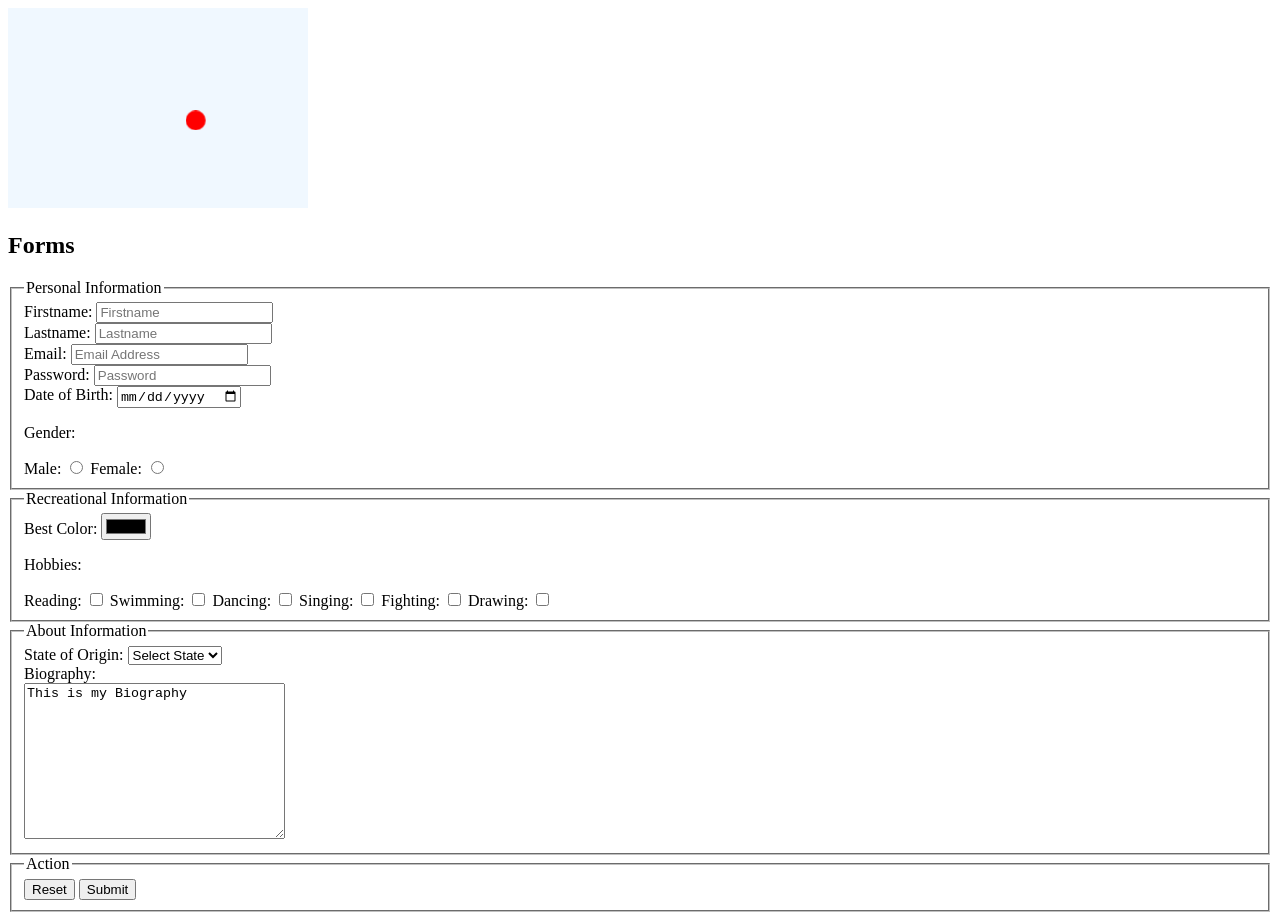
==== index.html @ 25ec6219 "Initial commit" ====
<!DOCTYPE html>
<html lang="en">
<head>
    <meta charset="UTF-8">
    <meta name="viewport" content="width=device-width, initial-scale=1.0">
    <title>Web Dev tutorial</title>
    <link rel="icon" type="image/x-icon" href="./assets/img/logo.jpeg">
    <link rel="stylesheet" href="./css/styles.css">
</head>
<body>
    <marquee behavior="alternate" class="box" direction="down">
        <marquee behavior="alternate">
            <div class="ball"></div>
        </marquee>
    </marquee>

    <h2>Forms</h2>
    <form action="" method="post">
        <fieldset>
            <legend>Personal Information</legend>
            <div>
                <label for="firstname">Firstname:</label>
                <input type="text" placeholder="Firstname" name="firstname" id="firstname" required/>
            </div>
            <div>
                <label for="lastname">Lastname:</label>
                <input type="text" placeholder="Lastname" name="lastname" id="lastname" required/>
            </div>
            <div>
                <label for="email">Email:</label>
                <input type="email" placeholder="Email Address" name="email" id="email" required/>
            </div>
            <div>
                <label for="password">Password:</label>
                <input type="password" placeholder="Password" name="password" id="password" required/>
            </div>
            <div>
                <label for="dob">Date of Birth:</label>
                <input type="date" name="dob" id="dob" required/>
            </div>
            <div>
                <p>Gender:</p>
                <label for="male">Male:</label>
                <input type="radio" name="gender" id="male" value="male" required/>
                <label for="female">Female:</label>
                <input type="radio" name="gender" id="female" value="female" required/>
            </div>
        </fieldset>

        <fieldset>
            <legend>Recreational Information</legend>
            <div>
                <label for="color">Best Color:</label>
                <input type="color" placeholder="Best Color" name="color" id="color"/>
            </div>
            <div>
                <p>Hobbies:</p>
                <label for="reading">Reading:</label>
                <input type="checkbox" name="hobbies" id="reading"/>
                <label for="swimming">Swimming:</label>
                <input type="checkbox" name="hobbies" id="swimming"/>
                <label for="dancing">Dancing:</label>
                <input type="checkbox" name="hobbies" id="dancing"/>
                <label for="singing">Singing:</label>
                <input type="checkbox" name="hobbies" id="singing"/>
                <label for="fighting">Fighting:</label>
                <input type="checkbox" name="hobbies" id="fighting"/>
                <label for="drawing">Drawing:</label>
                <input type="checkbox" name="hobbies" id="drawing"/>
            </div>
            
        </fieldset>

        <fieldset>
            <legend>About Information</legend>
            <div>
                <label for="state">State of Origin:</label>
                <select name="state" id="state">
                    <option value="">Select State</option>
                    <option value="lagos">Lagos</option>
                    <option value="ogun">Ogun</option>
                    <option value="oyo">Oyo</option>
                    <option value="ondo">Ondo</option>
                </select>
            </div>
            <div>
                <label for="bio">Biography:</label><br />
                <textarea name="bio" id="bio" cols="30" rows="10" placeholder="Biography">This is my Biography</textarea>
            </div>
        </fieldset>

        <fieldset>
            <legend>Action</legend>
            <div>
                <input type="reset" value="Reset"/>
                <input type="submit" value="Submit"/>
            </div>
            
        </fieldset>
        
    </form>
</body>
</html>
---- css/styles.css ----
* {
    box-sizing: border-box;
}

.box {
    background-color: aliceblue;
    width: 300px;
    height: 200px;
}

.ball {
    width: 20px;
    height: 20px;
    background-color: red;
    border-radius:100%
}
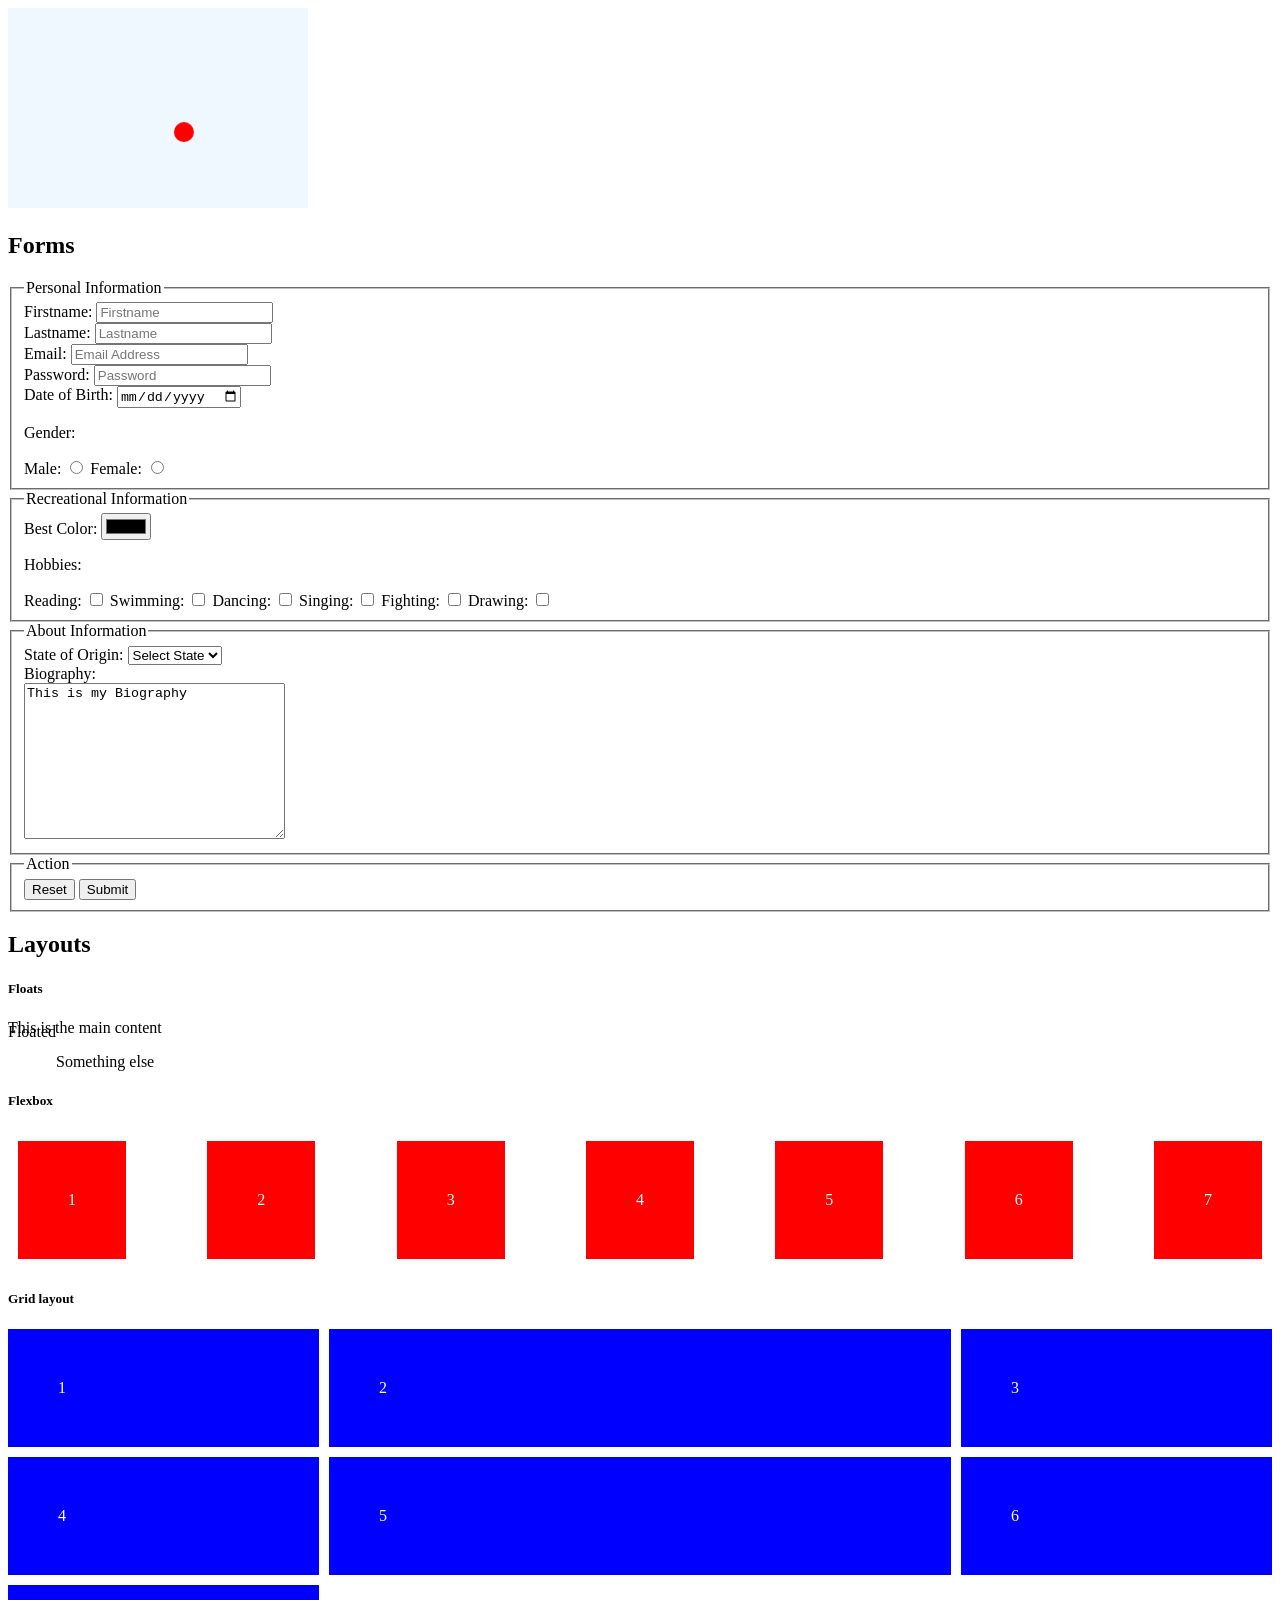
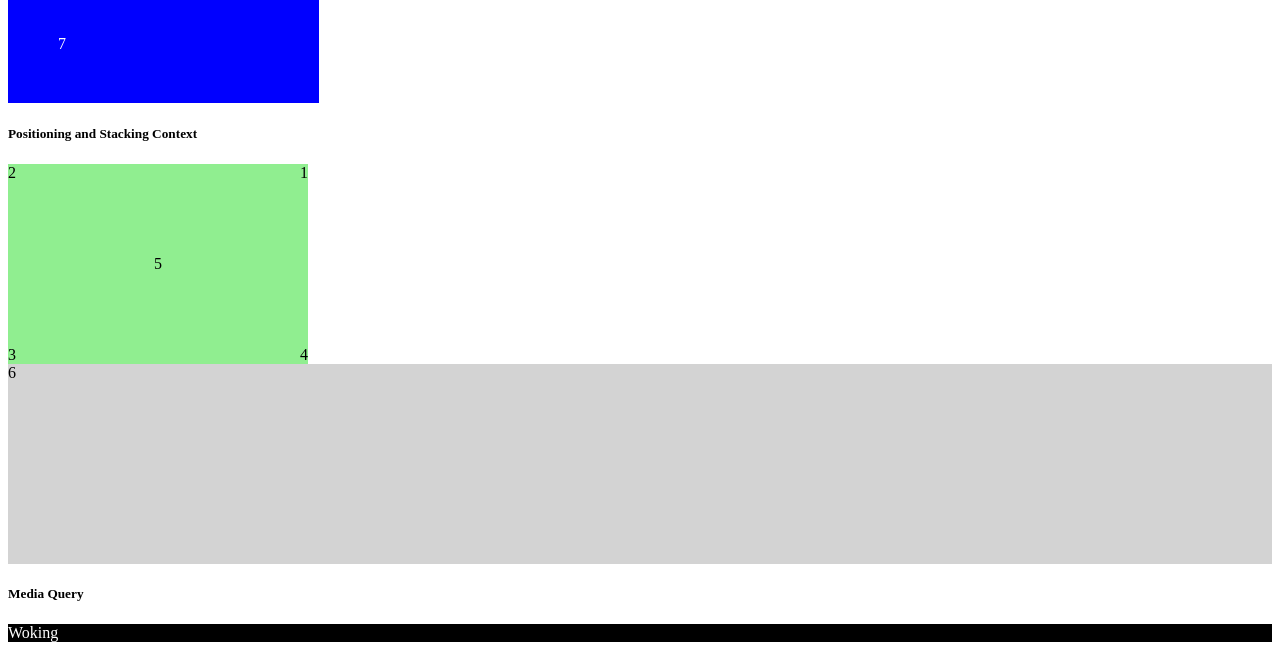
==== commit 813a3427: "1st September" ====
--- a/index.html
+++ b/index.html
@@ -99,5 +99,59 @@
         </fieldset>
         
     </form>
+
+
+    <h2>Layouts</h2>
+    <h5>Floats</h5>
+    <div>
+        <p>This is the main content</p>
+        <p class="float">Floated</p>
+        <p>Something else</p>
+    </div>
+
+    <h5>Flexbox</h5>
+    <div>
+        <div class="flex-container">
+            <div class="flex-box">1</div>
+            <div class="flex-box">2</div>
+            <div class="flex-box">3</div>
+            <div class="flex-box">4</div>
+            <div class="flex-box">5</div>
+            <div class="flex-box">6</div>
+            <div class="flex-box">7</div>
+        </div>
+    </div>
+
+    <h5>Grid layout</h5>
+    <div>
+        <div class="grid-container">
+            <div class="grid-box">1</div>
+            <div class="grid-box">2</div>
+            <div class="grid-box">3</div>
+            <div class="grid-box">4</div>
+            <div class="grid-box">5</div>
+            <div class="grid-box">6</div>
+            <div class="grid-box">7</div>
+        </div>
+    </div>
+
+    <h5>Positioning and Stacking Context</h5>
+    <div>
+        <div class="position-container">
+            <div class="position-right">1</div>
+            <div class="position-left">2</div>
+            <div class="position-bottom">3</div>
+            <div class="position-bottom-right">4</div>
+            <div class="position-center">5</div>
+            
+            <!-- <div class="position-box">7</div> -->
+        </div>
+    </div>
+    <div class="sticky-container">
+        <div class="position-sticky">6</div>
+    </div>
+
+    <h5>Media Query</h5>
+    <div class="stuff">Woking</div>
 </body>
 </html>
--- a/css/styles.css
+++ b/css/styles.css
@@ -13,4 +13,117 @@
     height: 20px;
     background-color: red;
     border-radius:100%
+}
+
+.float {
+    float: left;
+    margin-top: -30px
+}
+
+.flex-container{
+    display: flex;
+    justify-content: space-between;
+    overflow-x: auto;
+}
+
+.flex-box{
+    /* display: flex;
+    justify-content: space-between; */
+    background-color: red;
+    color: white;
+    padding: 50px;
+    margin: 10px;
+    /* max-width: 200px; */
+}
+
+.grid-container{
+    /* display: grid;
+    grid-template-columns: 1fr 1fr 1fr;
+    grid-gap: 10px; */
+    display: grid;
+    grid-template-columns: 1fr 2fr 1fr;
+    grid-gap:10px;
+}
+
+.grid-box{
+    background-color: blue;
+    color: white;
+    padding: 50px;
+    /* margin: 10px; */
+}
+
+.position-container{
+    position: relative;
+    width: 300px;
+    height: 200px;
+    background-color: lightgreen;
+}
+
+.position-left{
+    position: absolute;
+    left: 0;
+    top: 0;
+}
+.position-right{
+    position: absolute;
+    right: 0;
+    top: 0;
+}
+.position-bottom{
+    position: absolute;
+    left: 0;
+    bottom: 0;
+}
+
+.position-bottom-right{
+    position: absolute;
+    right: 0;
+    bottom: 0;
+}
+
+.position-center{
+    position: absolute;
+    left: 50%;
+    top: 50%;
+    transform: translate(-50%, -50%);
+}
+
+.sticky-container{
+    position: relative;
+    height: 200px;
+    /* overflow-y: scroll; */
+    background-color: lightgray;
+}
+
+.position-sticky{
+    position: sticky;
+    top: 0;
+}
+
+.stuff {
+    color: white;
+    background-color: black;
+}
+
+@media screen and (max-width: 600px) {
+    .stuff {
+        background-color: red;
+        color: yellow;
+        display: none;
+    }
+
+    .grid-box{
+        background-color: purple;
+    }
+}
+
+@media screen and (max-width: 200px) {
+    .stuff {
+        background-color: blue;
+        color: white;
+    }
+
+    .grid-box{
+        background-color: orange;
+    }
 }
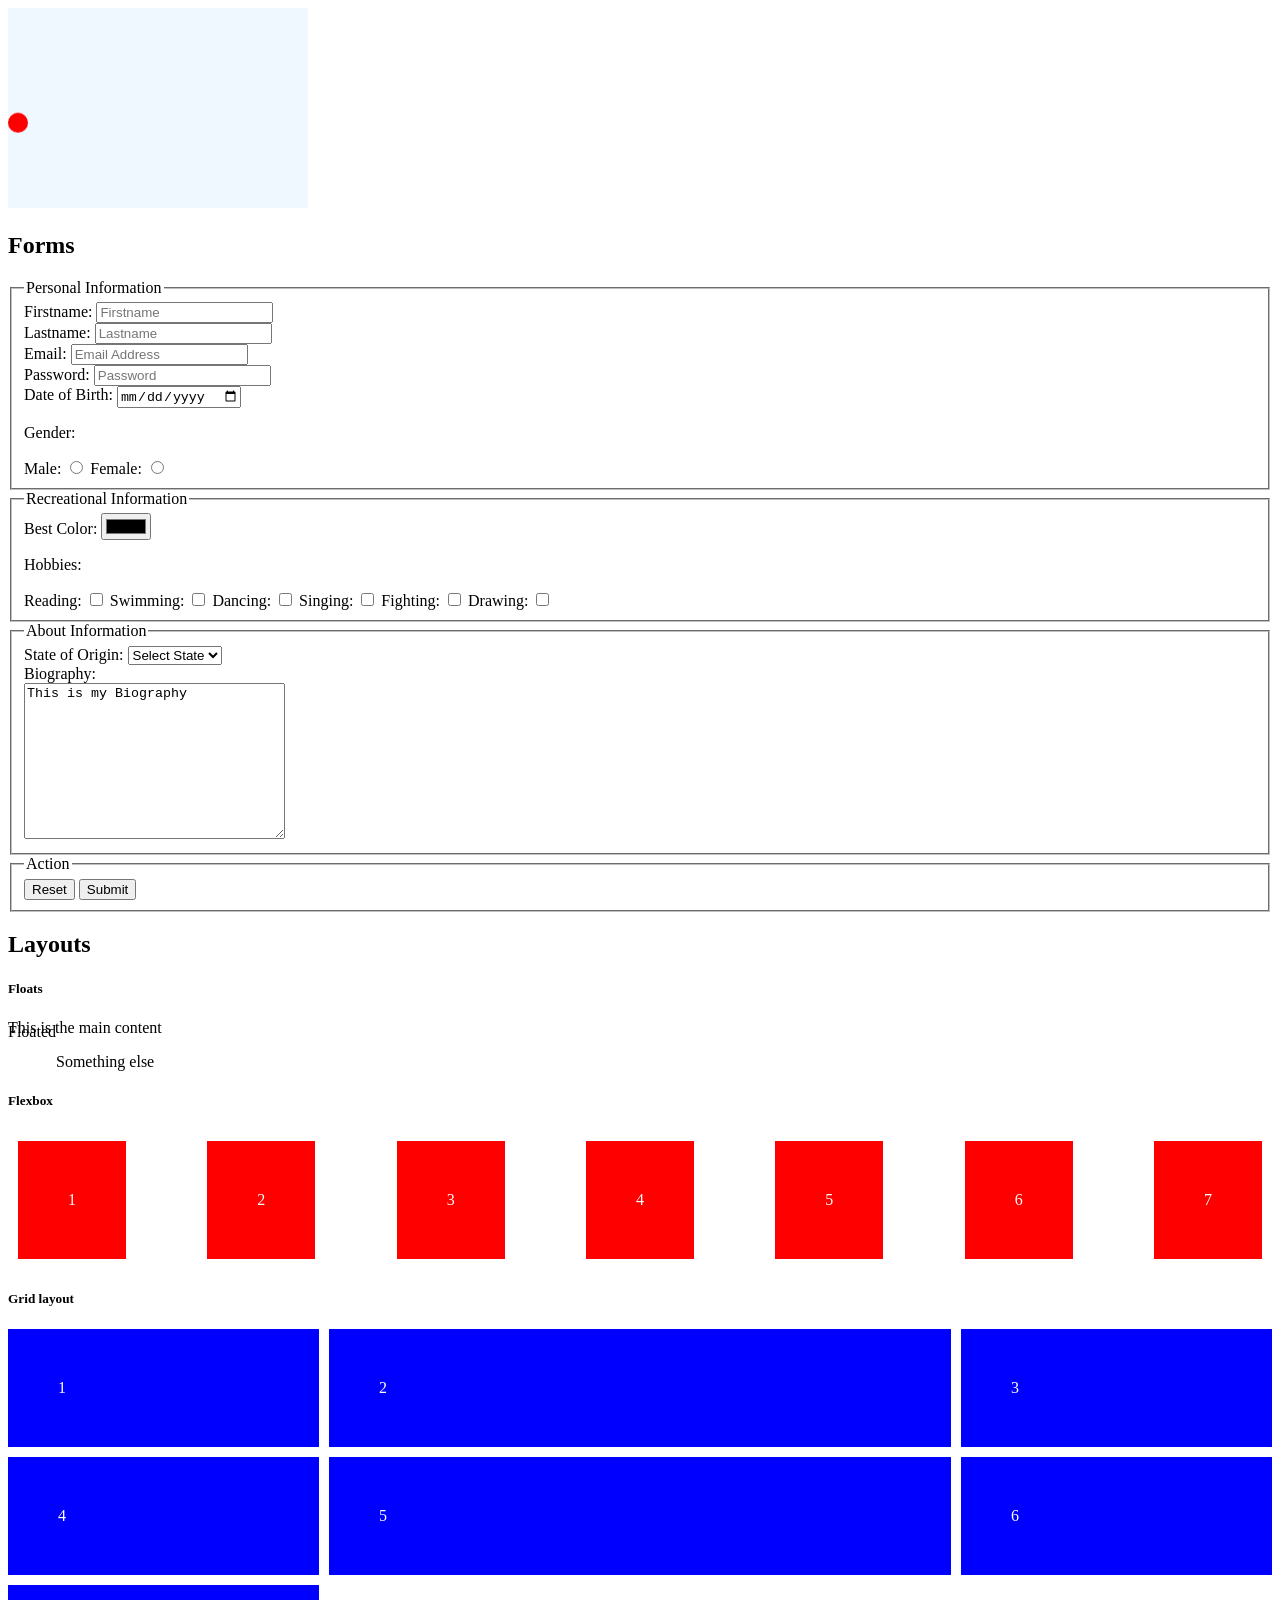
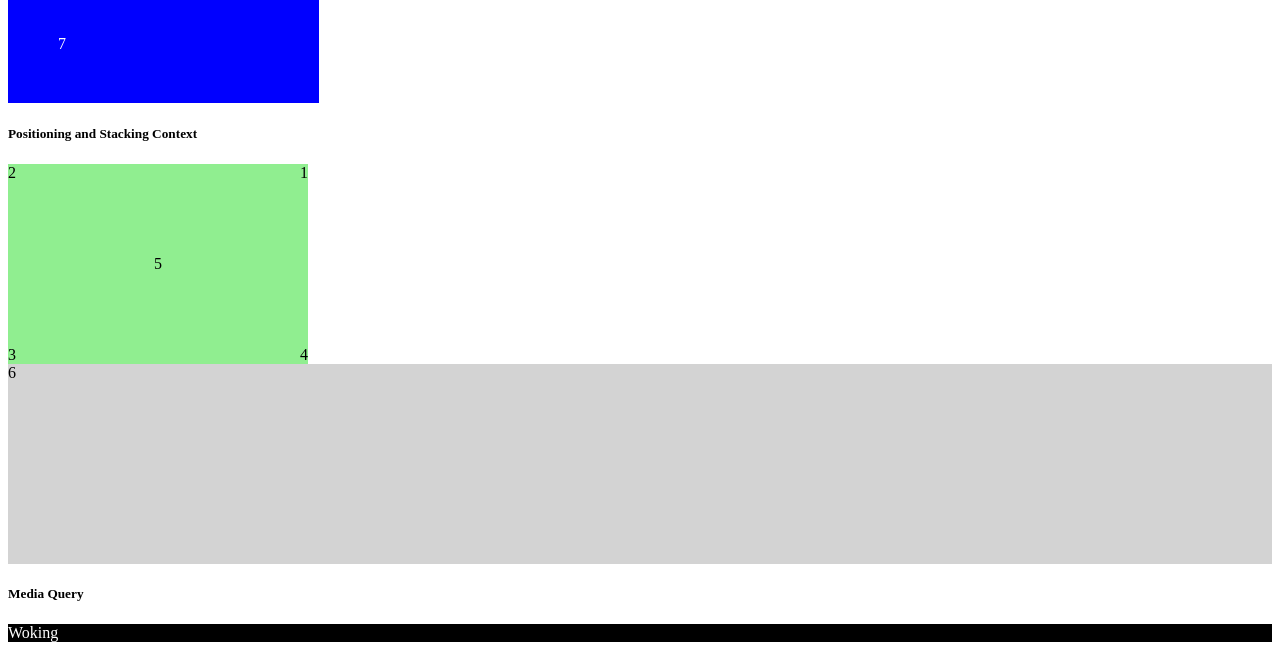
==== commit c3fbdbc2: "JS" ====
--- a/index.html
+++ b/index.html
@@ -9,7 +9,6 @@
 </head>
 <body>
     <marquee behavior="alternate" class="box" direction="down">
-        <marquee behavior="alternate">
             <div class="ball"></div>
         </marquee>
     </marquee>
@@ -153,5 +152,8 @@
 
     <h5>Media Query</h5>
     <div class="stuff">Woking</div>
+
+
+    <script src="./js/scripts.js"></script>
 </body>
 </html>
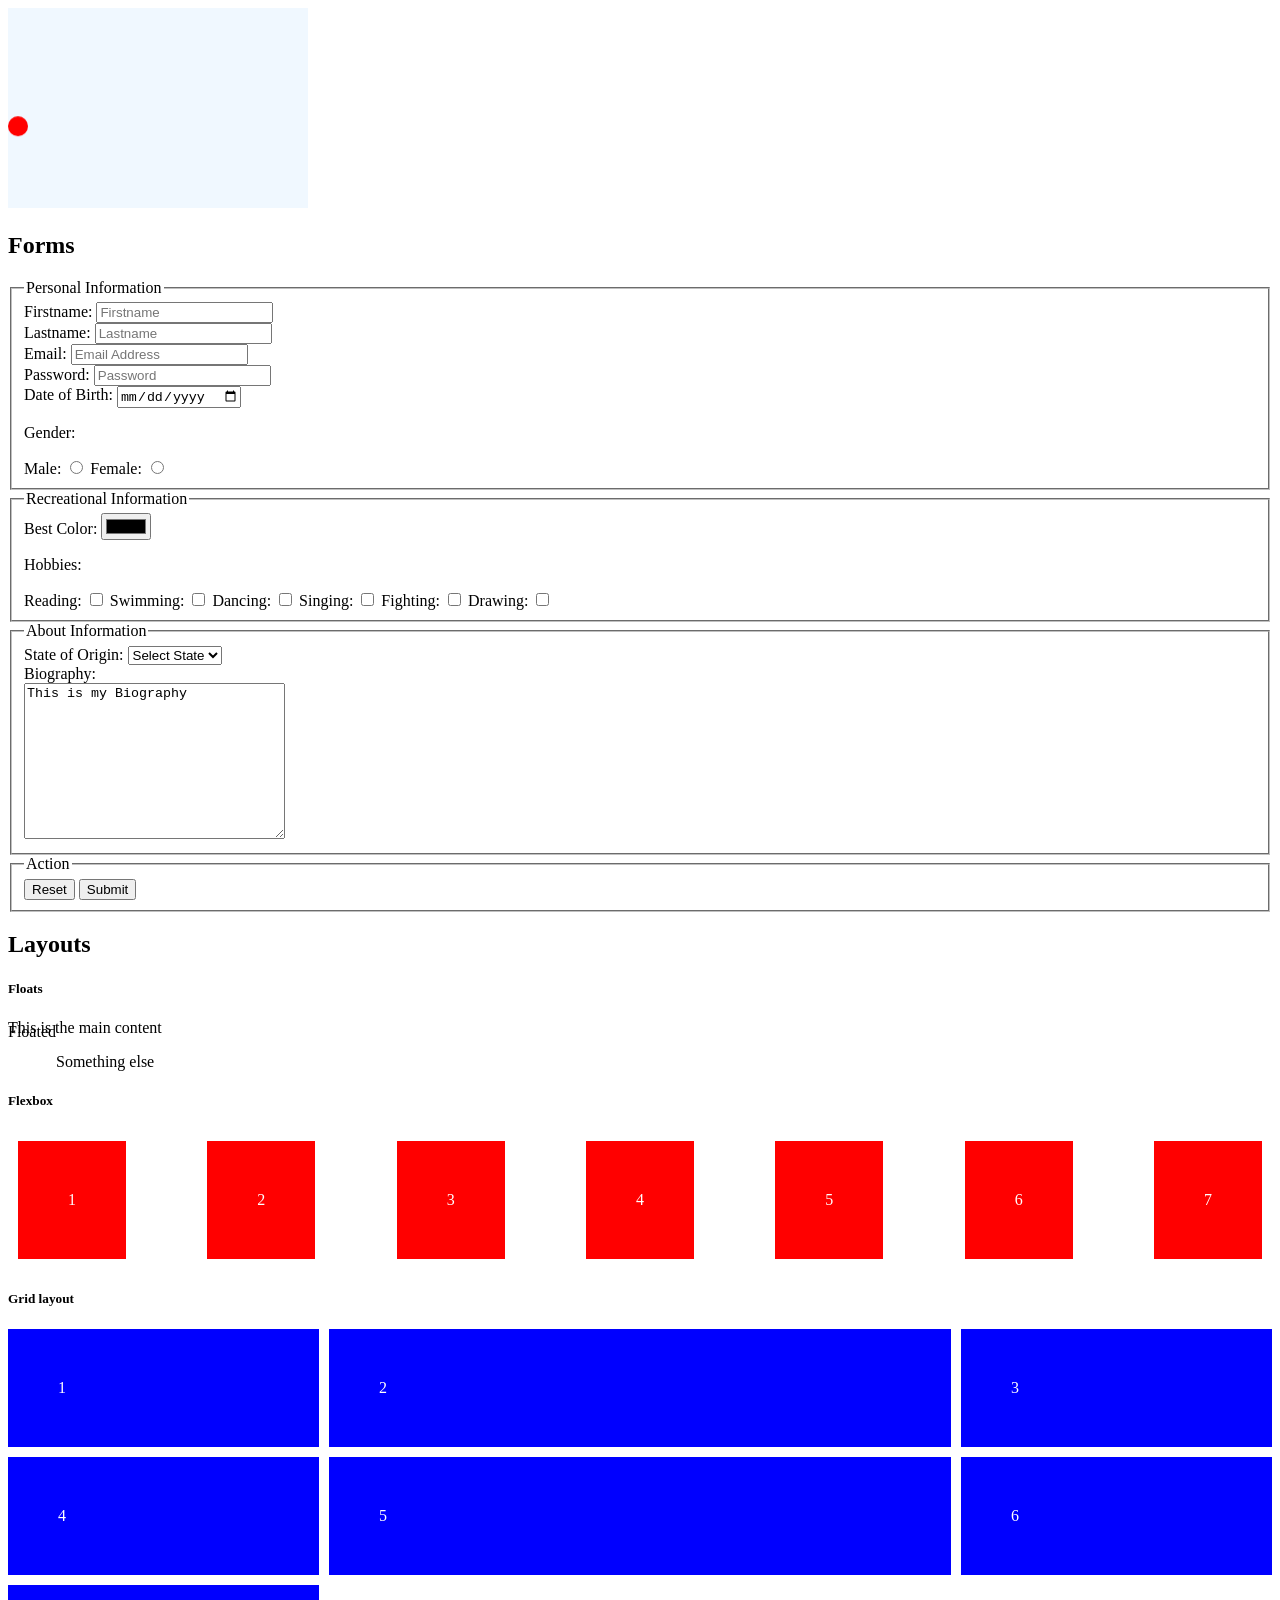
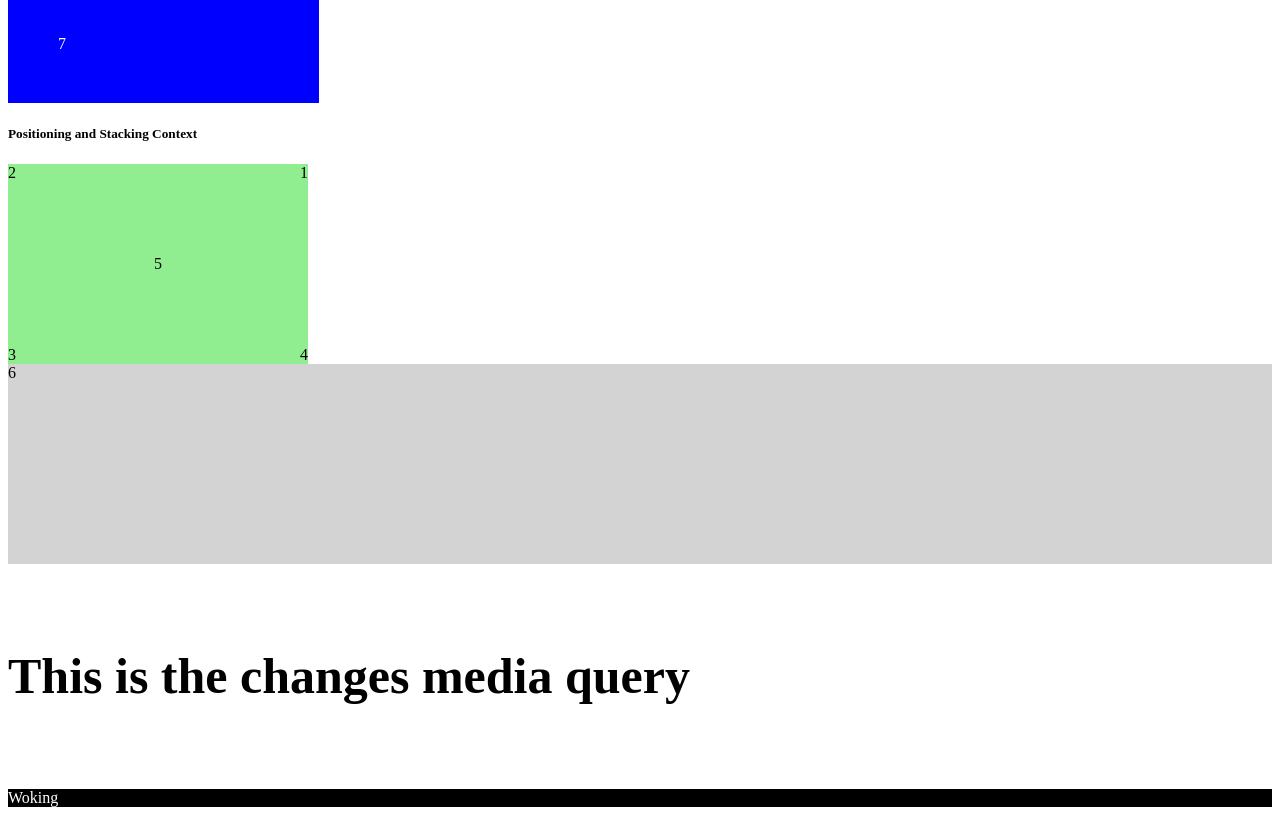
==== commit 57c838ef: "Wednesday" ====
--- a/index.html
+++ b/index.html
@@ -150,7 +150,7 @@
         <div class="position-sticky">6</div>
     </div>
 
-    <h5>Media Query</h5>
+    <h5 id="media">Media Query</h5>
     <div class="stuff">Woking</div>
 
 
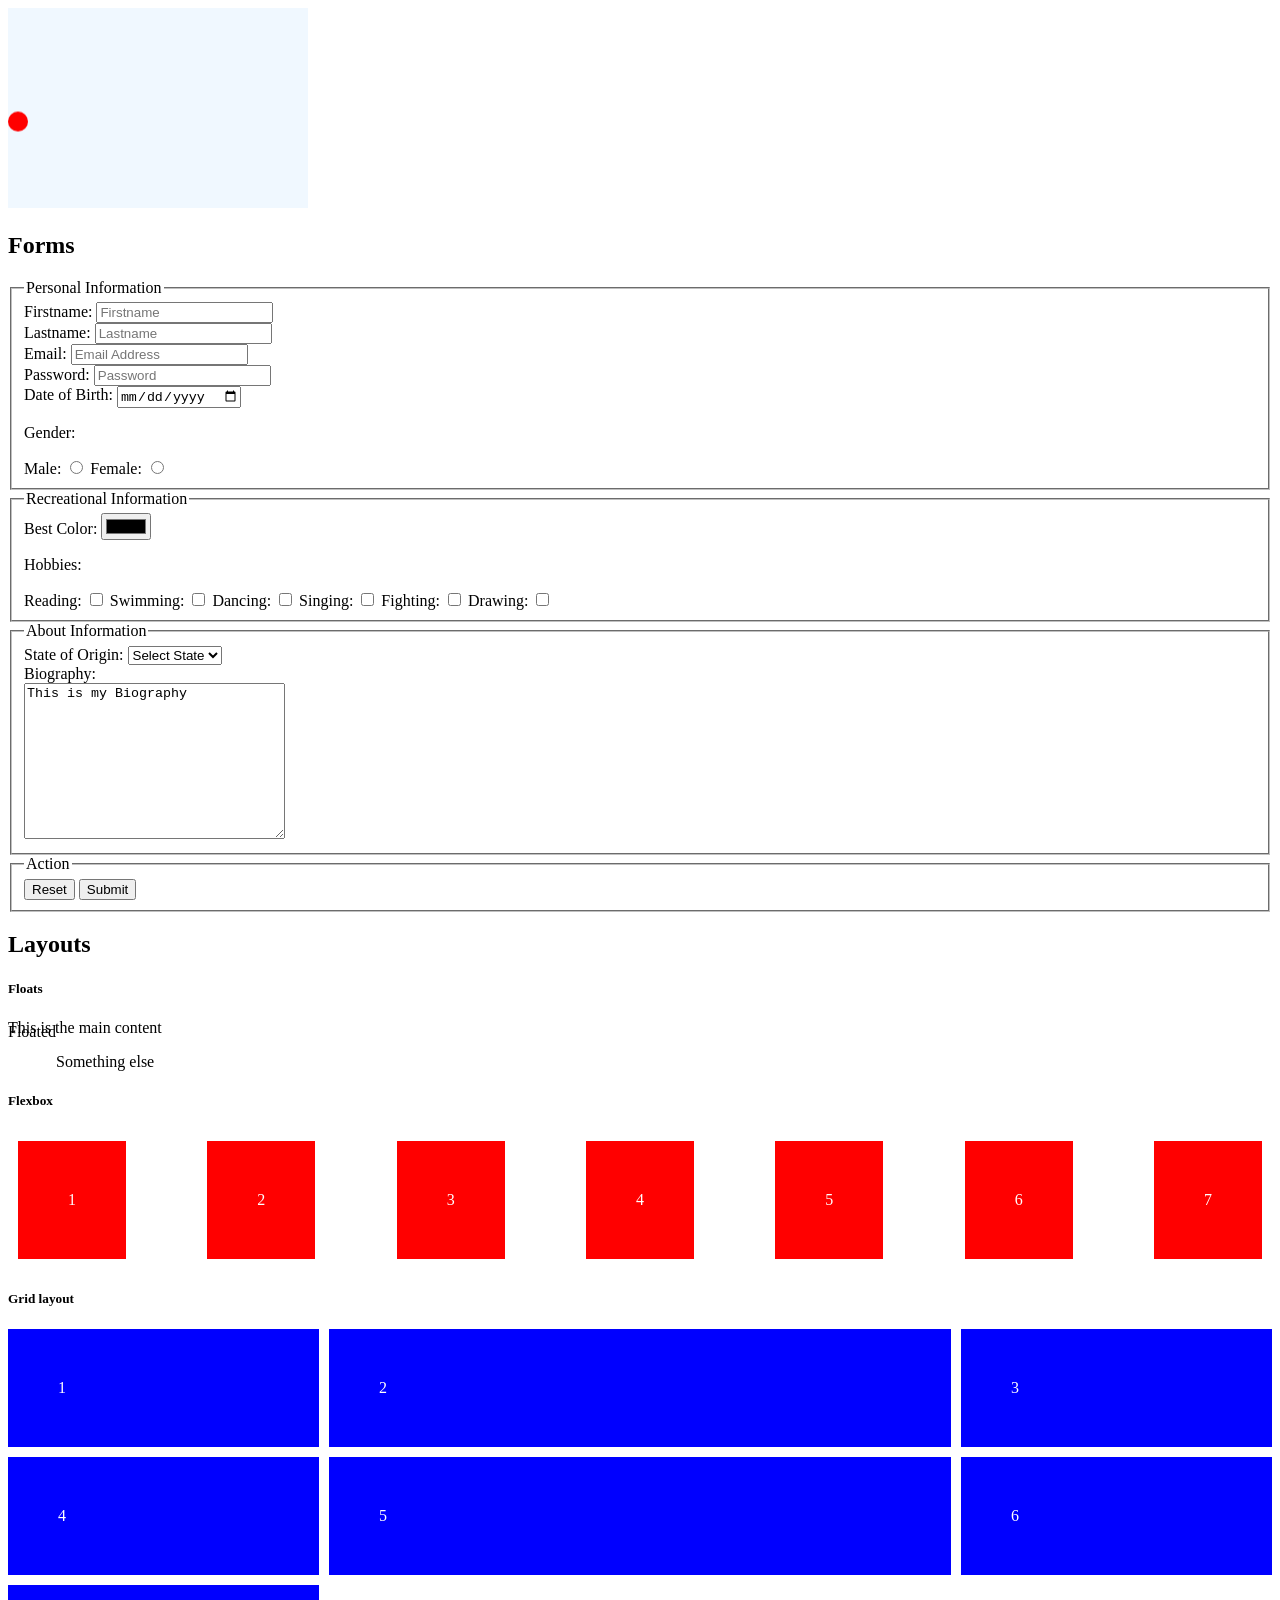
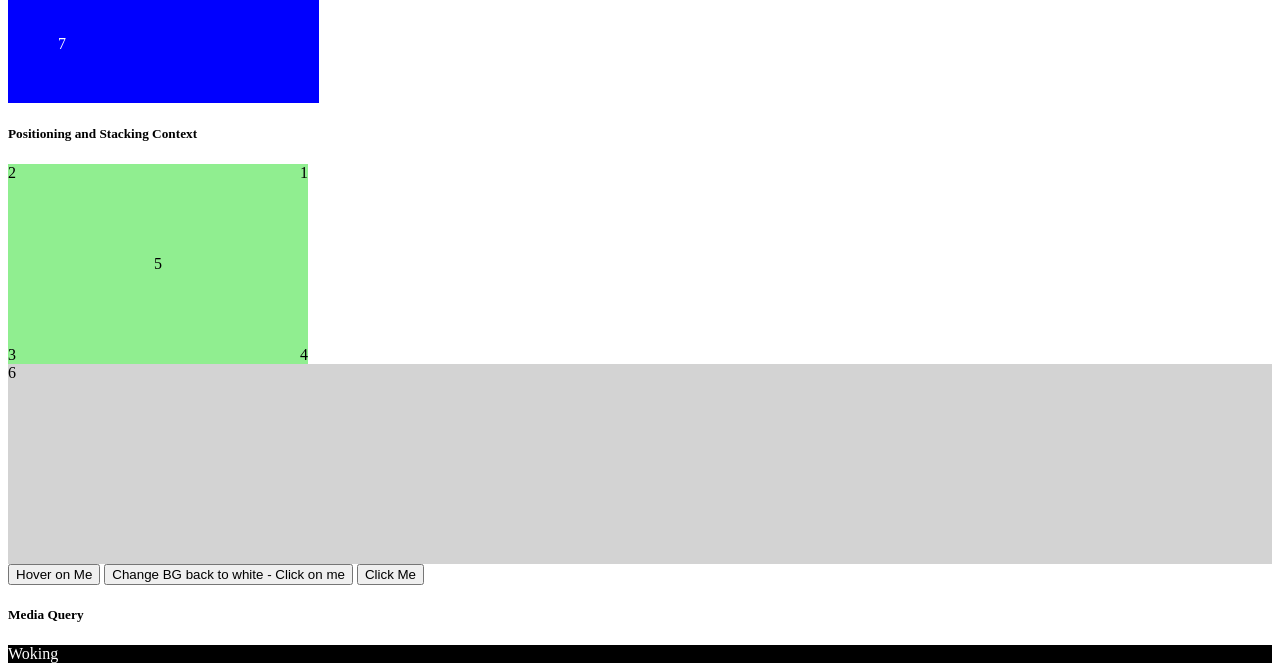
==== commit 924821ad: "Thursday" ====
--- a/index.html
+++ b/index.html
@@ -150,8 +150,15 @@
         <div class="position-sticky">6</div>
     </div>
 
+    <button onmouseover="bgChange('violet')" onmouseleave="bgChange('cyan')" >Hover on Me</button>
+
+    <button id="bgWhite">Change BG back to white - Click on me</button>
+
+    <button onclick="changeMedia()">Click Me</button>
+
     <h5 id="media">Media Query</h5>
     <div class="stuff">Woking</div>
+
 
 
     <script src="./js/scripts.js"></script>
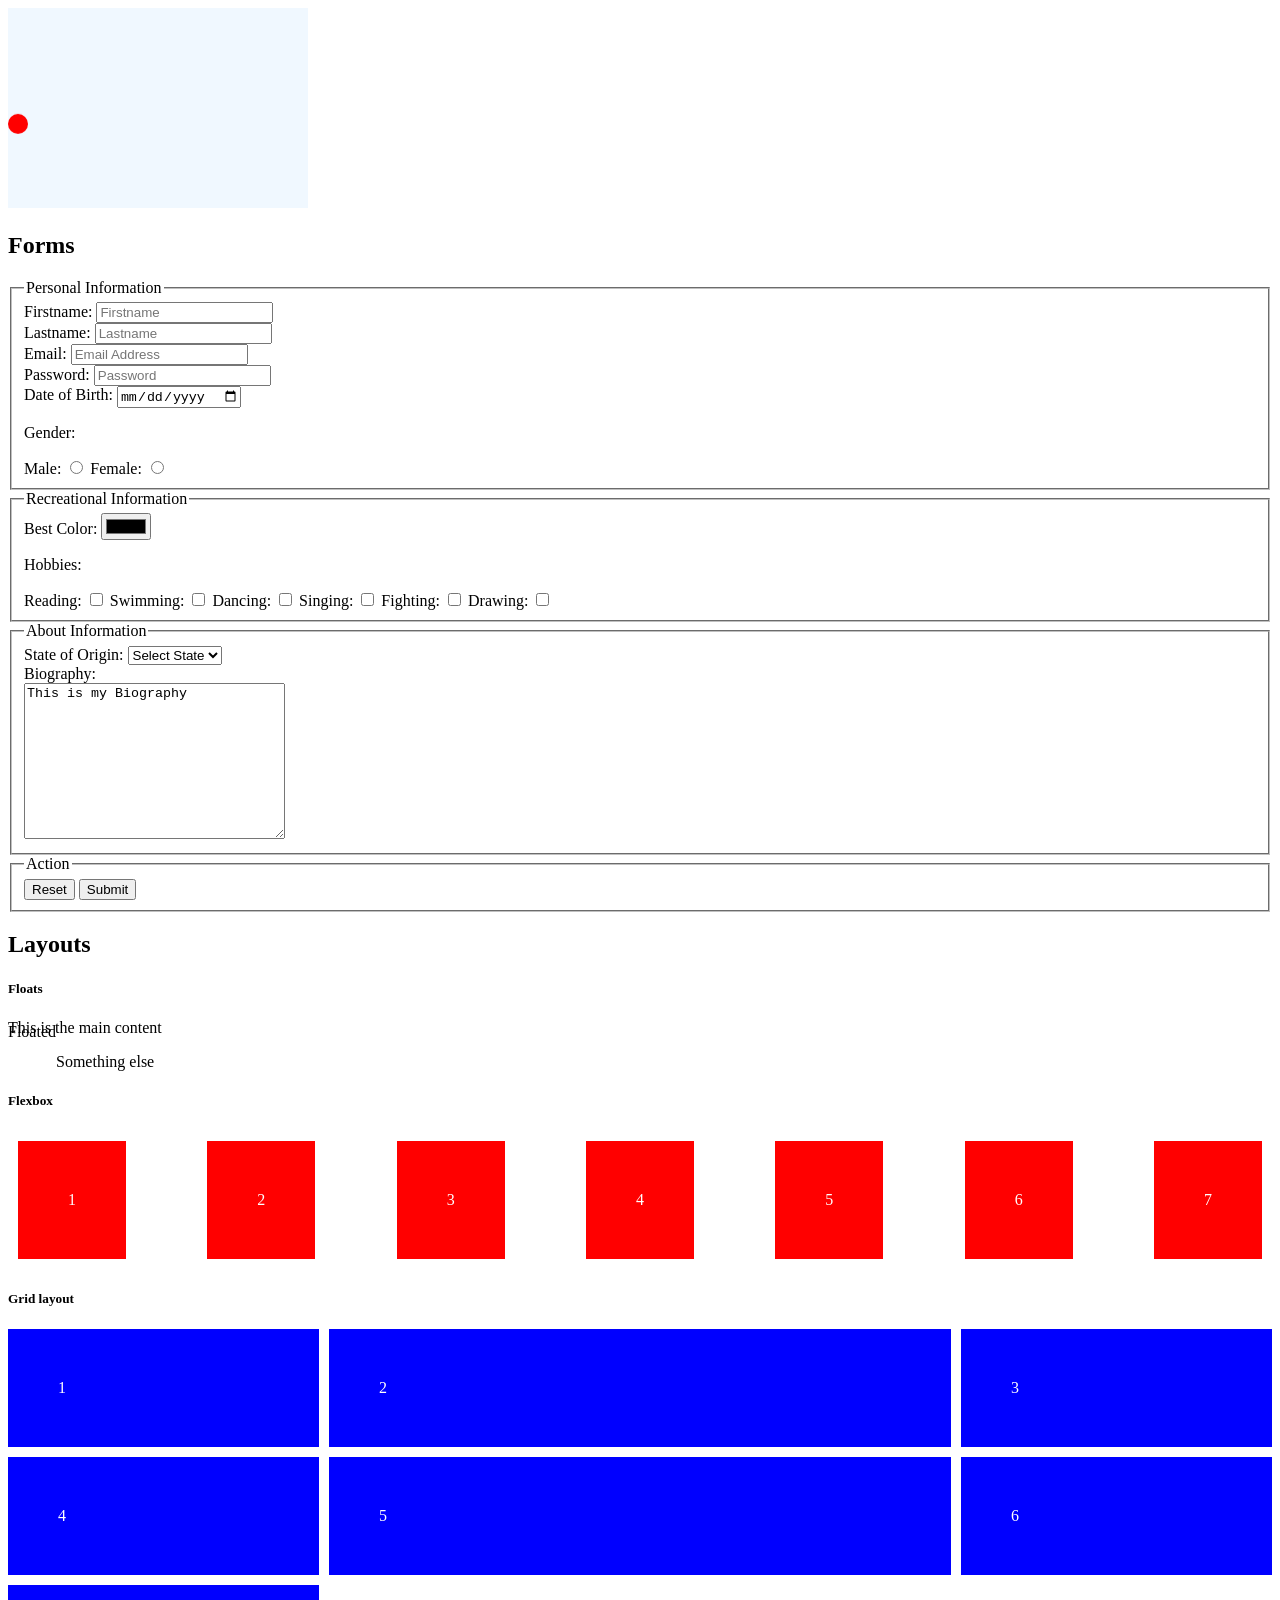
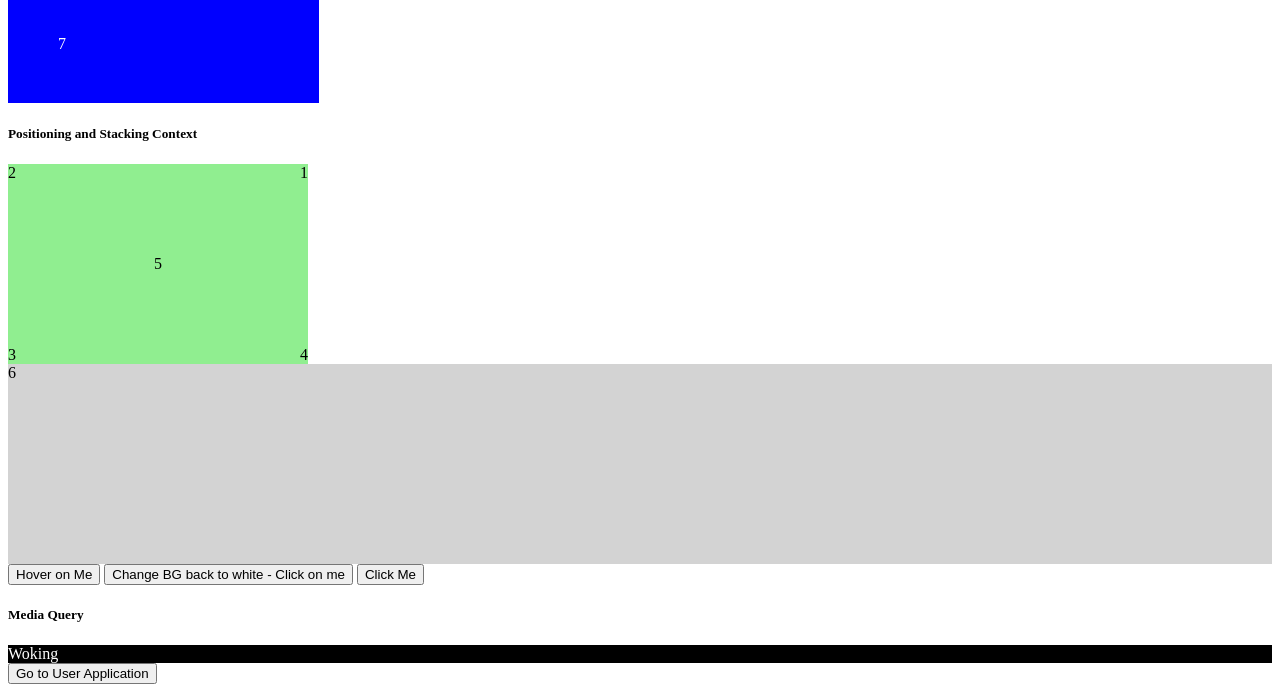
==== commit 41b6f1d2: "Monday - 21 September" ====
--- a/index.html
+++ b/index.html
@@ -159,6 +159,8 @@
     <h5 id="media">Media Query</h5>
     <div class="stuff">Woking</div>
 
+    <a href="./userApplication.html"><button>Go to User Application</button></a>
+
 
 
     <script src="./js/scripts.js"></script>
